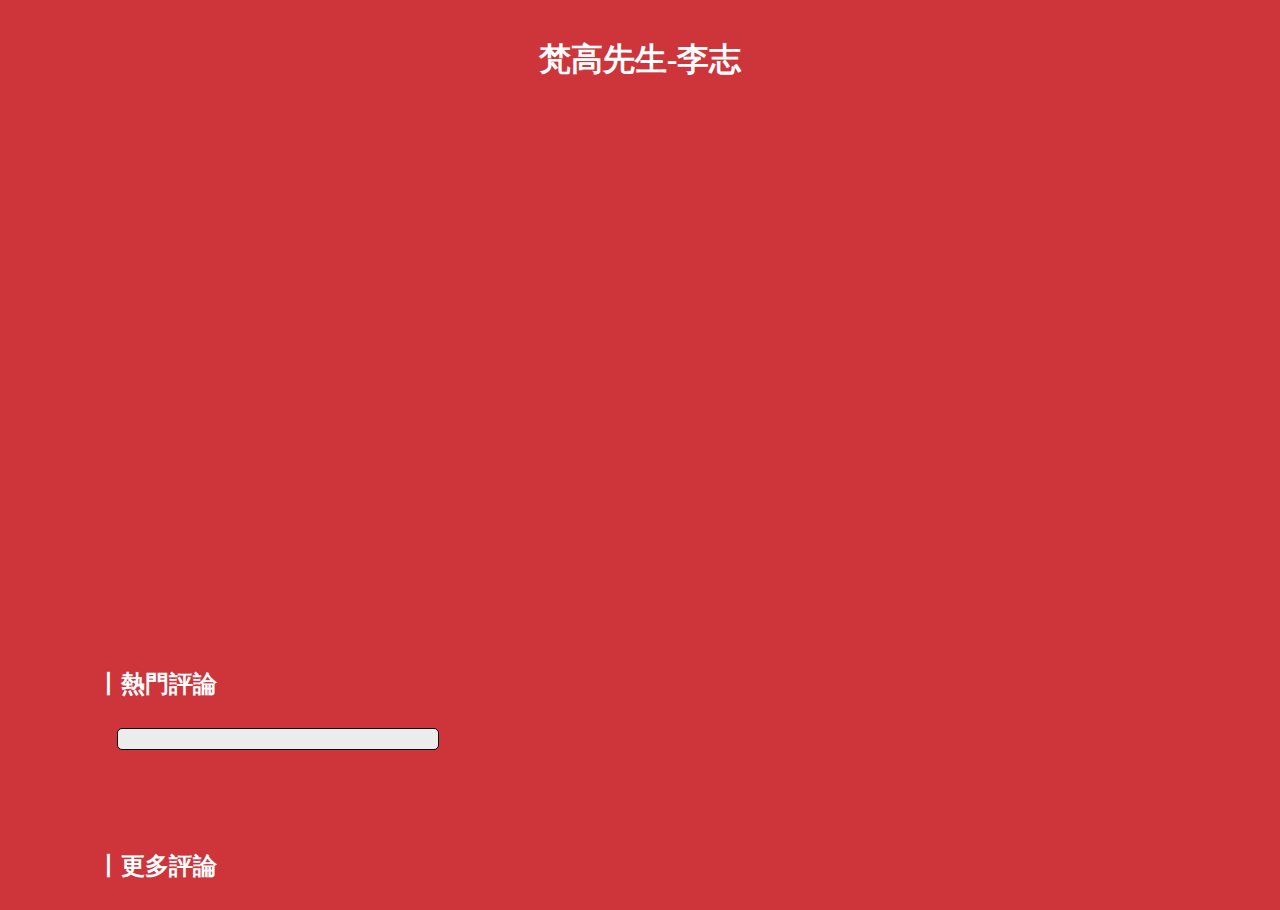
==== Mr.vanGogh.html @ 5e68dd32 "Add files via upload" ====
<!DOCTYPE html>
<html lang="en">

<head>
    <meta charset="UTF-8">
    <meta http-equiv="X-UA-Compatible" content="IE=edge">
    <meta name="viewport" content="width=device-width, initial-scale=1.0">
    <title>Mr.vanGogh-李志</title>
    <style>
        body {
            scroll-behavior: smooth;
            background-color: #cd353b;
            /* background-color: #e3e5e5; */
            display: grid;
            grid-template-areas:
                "head"
                "container"
                "banner"
            ;
            row-gap: 10px;
        }

        .head {
            grid-template-areas: head;
        }

        .container {
            grid-template-areas: container;
        }

        .banner {
            grid-template-areas: banner;
        }

        /* =========================================== */
        .head {
            display: grid;
            align-items: center;
            justify-items: center;
            margin-bottom: 20px;
        }

        .head h1 {
            color: white;
            margin: 30px auto;
        }

        .head .video {
            margin: 20px 0px;
        }

        .container,
        .banner {
            position: relative;
            /* overflow: hidden; */
        }

        .container .commentBox,
        .banner .commentBox1 {
            width: 300px;
            background-color: rgb(236, 236, 236);
            border-radius: 5px;
            margin: 0px 20px 20px 20px;
            /* 上右下左 */
            padding: 10px;
            /* word-wrap: break-word; */
            /* 自动换行 */
            float: left;
            border: 0.8px solid black;
            display: grid;
            grid-template-areas:
                "profile comment comment"
                "profile nickname nickname"
                "profile timestamp timestamp"
            ;
            column-gap: 10px;
        }

        .commentBox:hover,
        .commentBox1:hover {
            font-weight: bold;
            transform: scaleX(1.07) scaleY(1.07);
            transition: transform 0.5s;
        }



        /* =========================================== */
        .commentBox div:nth-child(1),
        .commentBox1 div:nth-child(1) {
            grid-area: profile;
        }

        .commentBox div:nth-child(1) img,
        .commentBox1 div:nth-child(1) img {
            width: 45px;
            height: 45px;
            border-radius: 50%;
            margin-top: 10px;
            margin-left: 5px;
        }

        .commentBox div:nth-child(2),
        .commentBox1 div:nth-child(2) {
            grid-area: comment;
        }

        .commentBox div:nth-child(2) p,
        .commentBox div:nth-child(2) p {
            margin-top: 0;
        }

        .commentBox div:nth-child(3),
        .commentBox1 div:nth-child(3) {
            grid-area: nickname;
            text-align: right;
            font-size: 14px;
        }

        .commentBox div:nth-child(4),
        .commentBox1 div:nth-child(4) {
            grid-area: timestamp;
            text-align: right;
            font-size: 14px;
        }

        h2 {
            color: white;
            height: 40px;
            /* border: 0.8px solid black; */
            /* 测试时加的边框，为了看清楚高度对布局的影响 */
            margin: 20px 0px 20px 0px;
            /* 上右下左 */
        }


        @media only screen and (min-width: 100px) and (max-width: 741px) {
            * {
                font-weight: bold;
            }

            .video {
                width: 310px;
                height: 233px;
            }

            .commentBox:hover,
            .commentBox1:hover {}
        }

        @media only screen and (min-width: 740px) and (max-width: 899px) {
            * {
                font-weight: bold;
            }

            .video {
                width: 400px;
                height: 300px;
            }

            .commentBox:hover,
            .commentBox1:hover {}
        }
    </style>
    <script src="convert.js"></script>
</head>

<body>
    <div class="head">
        <h1>梵高先生-李志</h1>

        <iframe width="900px" height="506px" src="https://www.youtube.com/embed/saQZYlLc-7E"
            title="YouTube video player" frameborder="0"
            allow="accelerometer; autoplay; clipboard-write; encrypted-media; gyroscope; picture-in-picture"
            allowfullscreen></iframe>
    </div>

    <div id="container" class="container">
        <h2 class="hotCommentsTittle">丨熱門評論</h2>
        <div class="commentBox">
        </div>
    </div>

    <div id="banner" class="banner">
        <h2 class="commentsTittle">丨更多評論</h2>
        <div class="commentBox1">
        </div>
    </div>

    <script>
        var container = document.getElementById("container"); //评论区的容器
        var banner = document.getElementById("banner"); //更多评论的容器
        var commentBox = document.getElementsByClassName("commentBox"); //如英语所示：每一个评论的盒子，拿来装头像，评论，昵称和日期这4个元素
        var commentBox1 = document.getElementsByClassName("commentBox1");

        function createElements(fatherElement, needsElement) { //函数传参。传父级元素进去，和要添加的元素
            var needsElement = document.createElement(needsElement); //创建div元素(这个创建的是评论的div，之后还需要用户名，头像，日期)
            fatherElement.appendChild(needsElement); //添加到节点
        }
        // 获取数据
        async function getData(id) {
            const response = await fetch(
                "https://netease-cloud-music-api-zeta-plum.vercel.app/comment/music?id=" + id);
            const data = await response.json();
            console.log(data);

            hotComments = data.hotComments
            comments = data.comments



            function godDamnFuckingCreate() { //操他媽的全都是循環創建，真几把麻烦TMD

                function addClassName(title, fatherElements, sonElementsName) {//给刚刚新创建的div加上commentBox类名
                    for (let i = 0; i < title.length; i++) {
                        createElements(fatherElements, "div");
                        fatherElements.getElementsByTagName("div")[i].classList.add(
                            sonElementsName);
                    }
                }
                addClassName(hotComments, container, "commentBox")/* 热门评论 */
                addClassName(comments, banner, "commentBox1")/* 近期评论 */

                function create4BasicElements(title, fatherElements) {//创建4个div元素
                    for (let j = 0; j < 4; j++) {
                        for (let i = 0; i < title.length; i++) {
                            createElements(fatherElements[i], "div");
                        }
                    }
                }
                create4BasicElements(hotComments, commentBox)
                create4BasicElements(comments, commentBox1)
                /* =============================================== */
                function createElementsBy2ComementBox(theBox) {//在上面创建的各个div元素中在各自创建图片，文本span标签，待会用来注入数据且方便css布局控制
                    for (let i = 0; i < theBox.length; i++) {
                        createElements(theBox[i].getElementsByTagName("div")[0], "img");
                        createElements(theBox[i].getElementsByTagName("div")[1], "p");
                        createElements(theBox[i].getElementsByTagName("div")[2], "span");
                        createElements(theBox[i].getElementsByTagName("div")[3], "span");
                    }
                    // 这里困扰了我很久，因为和下面那个循环结构一样，我试图再次新建一个传参的函数中放一个循环，来达到“1行命令，4行调用 + 传参”实现
                    // 但是！
                    // 使用了函数之后：就出现了么一个div之中都创建了4个“基本元素”
                    //❌错误写法：
                    // for (let j = 0; j < 4; j++) {
                    //         createElements(theBox[i].getElementsByTagName("div")[j], elements);
                    //     }
                    // }
                    // theSecond("img")
                    // theSecond("p")
                    // theSecond("span")*2
                    // 原理是，只需要在第1个div中创建图片标签
                    //              在第2个div中创建文本标签
                    //              。。。
                    //              1次循环可以解决“第1个”元素的问题
                    //              第2次循环的时候会把已经执行过的第1次调用+传参的函数再执行一次
                    //              这就是症结所在！！！！！
                    // 但是使用了使用了循环，我进行断点测试的时候，第一次是成功的
                    // 但是在进行第二次循环的时候，就出现问题了，就在div中创建了两遍基本元素，最终撑开了页面
                }
                createElementsBy2ComementBox(commentBox)
                createElementsBy2ComementBox(commentBox1)
                /* ================================================ */
                var tempComments
                function injectionDataBy2ComementBox(title, tag) {
                    for (let i = 0; i < title.length; i++) { //在上一步的div元素里创建img标签（头像）顺便注入数据
                        tag[i].getElementsByTagName("div")[0].getElementsByTagName("img")[0].src = title[i].user.avatarUrl

                        tempComments = title[i].content
                        // alert(traditionalized(tempComments))
                        tag[i].getElementsByTagName("div")[1].getElementsByTagName("p")[0].innerHTML = traditionalized(tempComments)
                        tag[i].getElementsByTagName("div")[2].getElementsByTagName("span")[0].innerHTML = "-" + title[i].user.nickname
                        tag[i].getElementsByTagName("div")[3].getElementsByTagName("span")[0].innerHTML = title[i].timeStr
                    }
                }
                injectionDataBy2ComementBox(hotComments, commentBox)
                injectionDataBy2ComementBox(comments, commentBox1)
            }
            godDamnFuckingCreate();
            waterfalls("container", "commentBox") //瀑布流函数
            waterfalls("banner", "commentBox1")
        }
        //瀑布流函数
        function waterfalls(father, son) {
            //一、父盒子定位
            //1.1 获取内外层容器标签
            var outContainer = document.getElementById(father);
            var innerContainer = outContainer.getElementsByClassName(son);

            var boxWidth = innerContainer[0].offsetWidth + 40; //1.2 盒子宽度------------后面+40是通过css给box设置的左右两边的margin
            var screenWidth = document.body.clientWidth; //1.3 当前屏幕宽度
            var columns = parseInt(screenWidth / boxWidth); //1.4 列数
            //1.5 父盒子居中，给父盒子设置宽度
            outContainer.style.width = columns * boxWidth + 'px';
            outContainer.style.margin = '0 auto 50px';

            //二、子盒子定位（从第二行开始）
            //2.1 定义变量
            //盒子高度、盒子高度数组、最矮盒子高度、最矮盒子高度的索引
            var boxHeight, boxHeightArray = [],
                minBoxHeight, minIndex;
            //2.2 遍历所有的盒子
            for (let i = 0; i < innerContainer.length; i++) {

                boxHeight = innerContainer[i].offsetHeight + 20; //盒子高度-----------后面+20是通过css给box设置的下边margin
                //2.3 判断是否是第一行
                if (i < columns) {
                    boxHeightArray.push(boxHeight); //2.4 盒子高度存进数组
                } else {
                    //2.5 剩余行做定位
                    minBoxHeight = boxHeightArray[findIndex(boxHeightArray)]; //2.6 取出数组中最矮盒子的高度
                    minIndex = findIndex(boxHeightArray); //2.7 取出最矮盒子再数组中的索引

                    /* 新加的！！！！作用是想要给父级元素撑开高度，以便后期布局，见代码255行*/
                    var maxBoxHeight = boxHeightArray[findMaxIndex(boxHeightArray)];
                    var maxIndex = findMaxIndex(boxHeightArray);

                    //2.8 剩余盒子的定位（第二行开始）
                    innerContainer[i].style.position = "absolute";
                    innerContainer[i].style.left = minIndex * boxWidth + 'px';
                    innerContainer[i].style.top = minBoxHeight + 80 +
                        'px'; //这里+80是我将标题“热门评论”移进来放在了第一行，所以要加上标题的高度及上下margin

                    boxHeightArray[minIndex] += boxHeight; //2.9 更新高度

                    /* 原理是瀑布流布局用的是absolute定位，而父级元素是relative定位，
                    无法撑开整个父级元素的高度，脱离了应有的文档流，
                    所以我直接为父级元素在循环结束设置高度=最高的盒子的高度
                     */
                    if (columns == 1) {
                        outContainer.style.height = maxBoxHeight + boxHeight + 80 - 20 + 'px';
                    } else {
                        outContainer.style.height = maxBoxHeight + 80 - 20 + 'px';
                    }

                }

            }
            /* 可以传递一个「数组」类型的参数
            作用是找到数组中的最小值
            并且特别注意返回的是最小值的「下标」 */
            function findIndex(arr) {
                var j = 0;
                for (i in arr) {
                    if (arr[j] > arr[i])
                        j = i;
                }
                return j;
            }
            /* 传递一个「数组」类型的参数，返回其最大值的「下标」 */
            function findMaxIndex(arr) {
                var j = 0;
                for (i in arr) {
                    if (arr[j] < arr[i])
                        j = i;
                }
                return j;
            }
            /* 测试 */
            // var list = [1, 2, 55, 66, 4, 78, 3, 5, 8, 96, 7, 5];
            // findMaxIndex(list);

            function getStyle(obj, attr) { //获取非行间样式，obj是对象，attr是值
                if (obj.currentStyle) { //针对ie获取非行间样式
                    return obj.currentStyle[attr];
                } else {
                    return getComputedStyle(obj, false)[attr]; //针对非ie
                };
            };
            // getStyle(document.querySelector("hotCommentsTittle"), "margin")
        }

        //页面加载时，就调用接口数据
        window.onload = function () {
            getData(26508240);
            //梵高先生的id
        }
        //当页面尺寸发生变化时，触发函数，实现响应式
        window.onresize = function () {
            waterfalls("container", "commentBox")
            waterfalls("banner", "commentBox1")
        }
    </script>
</body>

</html>
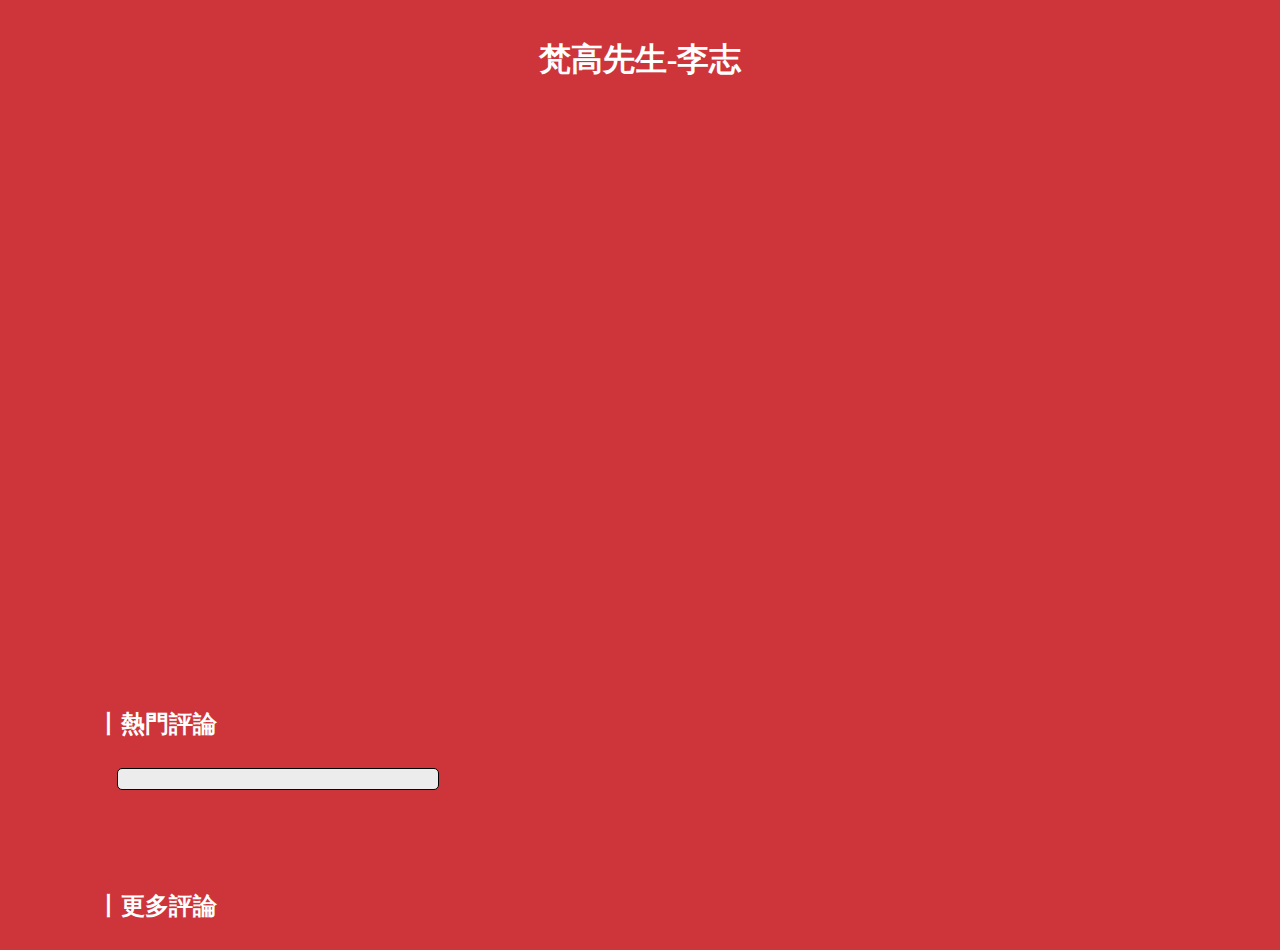
==== commit 6cdf76d7: "Add files via upload" ====
--- a/Mr.vanGogh.html
+++ b/Mr.vanGogh.html
@@ -76,12 +76,7 @@
             column-gap: 10px;
         }
 
-        .commentBox:hover,
-        .commentBox1:hover {
-            font-weight: bold;
-            transform: scaleX(1.07) scaleY(1.07);
-            transition: transform 0.5s;
-        }
+
 
 
 
@@ -135,7 +130,7 @@
 
 
         @media only screen and (min-width: 100px) and (max-width: 741px) {
-            * {
+            body {
                 font-weight: bold;
             }
 
@@ -144,12 +139,10 @@
                 height: 233px;
             }
 
-            .commentBox:hover,
-            .commentBox1:hover {}
         }
 
         @media only screen and (min-width: 740px) and (max-width: 899px) {
-            * {
+            body {
                 font-weight: bold;
             }
 
@@ -158,8 +151,17 @@
                 height: 300px;
             }
 
+
+        }
+
+        @media screen and (min-width:900px) {
+
             .commentBox:hover,
-            .commentBox1:hover {}
+            .commentBox1:hover {
+                font-weight: bold;
+                transform: scaleX(1.07) scaleY(1.07);
+                transition: transform 0.5s;
+            }
         }
     </style>
     <script src="convert.js"></script>
@@ -169,7 +171,7 @@
     <div class="head">
         <h1>梵高先生-李志</h1>
 
-        <iframe width="900px" height="506px" src="https://www.youtube.com/embed/saQZYlLc-7E"
+        <iframe class="video" width="900px" height="506px" src="https://www.youtube.com/embed/saQZYlLc-7E"
             title="YouTube video player" frameborder="0"
             allow="accelerometer; autoplay; clipboard-write; encrypted-media; gyroscope; picture-in-picture"
             allowfullscreen></iframe>
